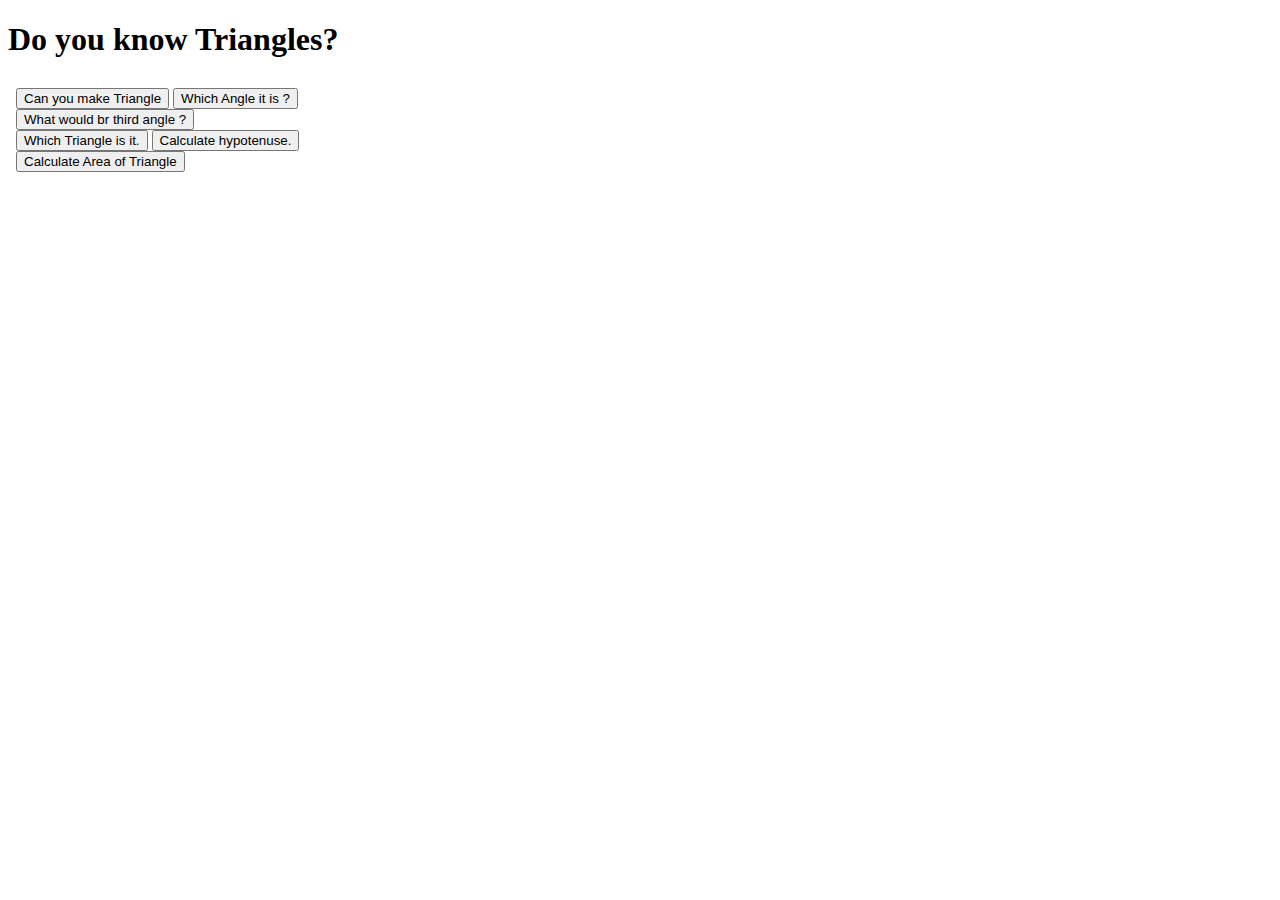
==== index.html @ 0097eb4e "start" ====
<!DOCTYPE html>
<html lang="en">
<head>
    <meta charset="UTF-8">
    <meta http-equiv="X-UA-Compatible" content="IE=edge">
    <meta name="viewport" content="width=device-width, initial-scale=1.0">
    <title>Do you know Triangle?</title>
</head>
<body>
    <div>
        <h1>Do you know Triangles?</h1>
    </div>
    <iframe class="nav-container" src="./nav.html" frameborder="0"></iframe>

    <div class="container-content" id="fild-content"></div>
    
    <script src="app.js"></script>
    <script src="nav.js"></script>
</body>
</html>
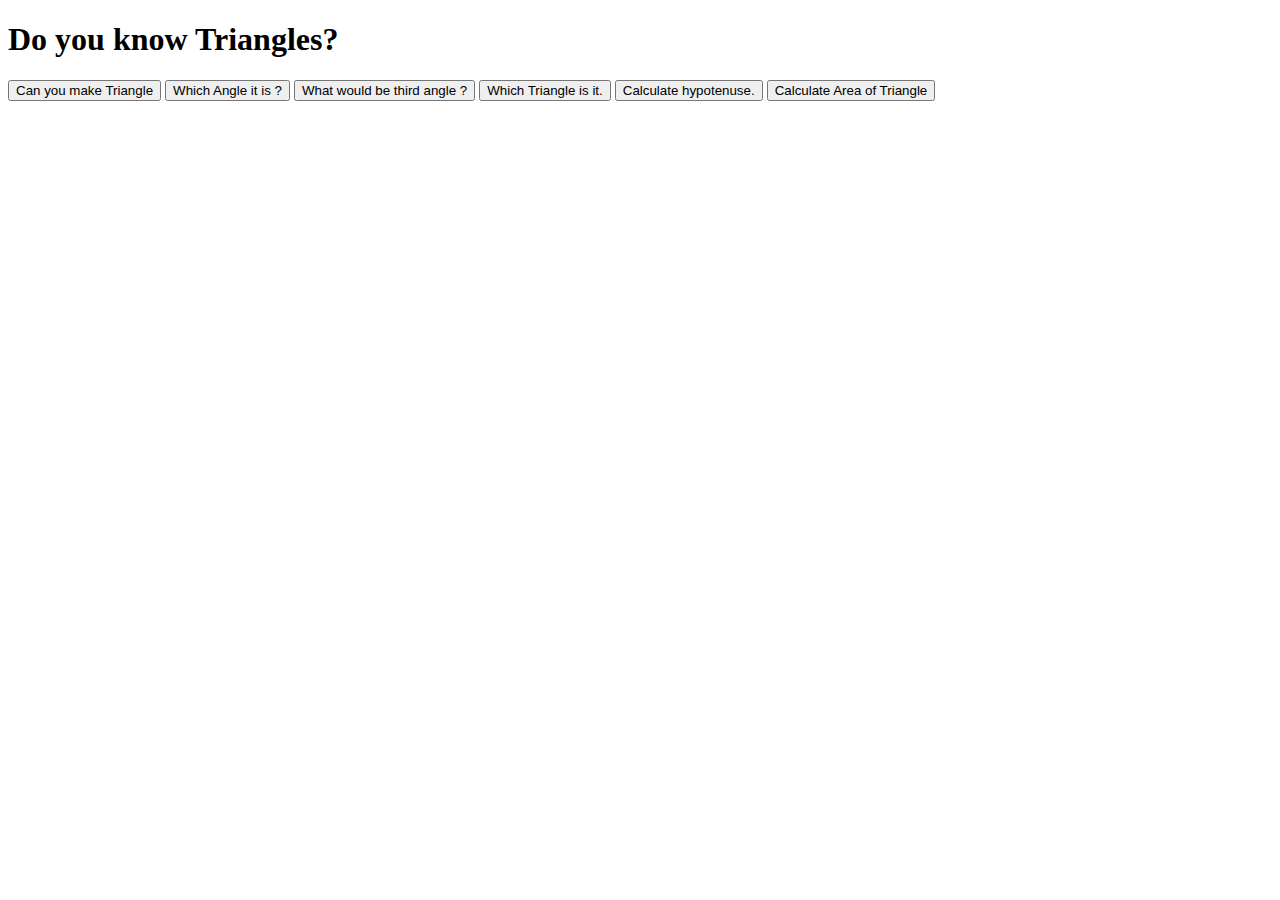
==== commit d65731e1: "calculate Hypotenuse done" ====
--- a/index.html
+++ b/index.html
@@ -7,14 +7,18 @@
     <title>Do you know Triangle?</title>
 </head>
 <body>
-    <div>
+    <div class="header">
         <h1>Do you know Triangles?</h1>
     </div>
-    <iframe class="nav-container" src="./nav.html" frameborder="0"></iframe>
-
-    <div class="container-content" id="fild-content"></div>
+    <div class="container-btn">
+            <button class="btn-nav" id="btn-make-triangle">Can you make Triangle</button>
+            <button class="btn-nav" id="btn-which-angle">Which Angle it is ?</button>
+            <button class="btn-nav" id="btn-third-angle">What would be third angle ?</button>
+            <button class="btn-nav" id="btn-which-triangle">Which Triangle is it. </button>
+            <button class="btn-nav" id="btn-calc-hyp">Calculate  hypotenuse.</button>
+            <button class="btn-nav" id="btn-calc-area">Calculate Area of Triangle</button>
+    </div>
     
     <script src="app.js"></script>
-    <script src="nav.js"></script>
 </body>
 </html>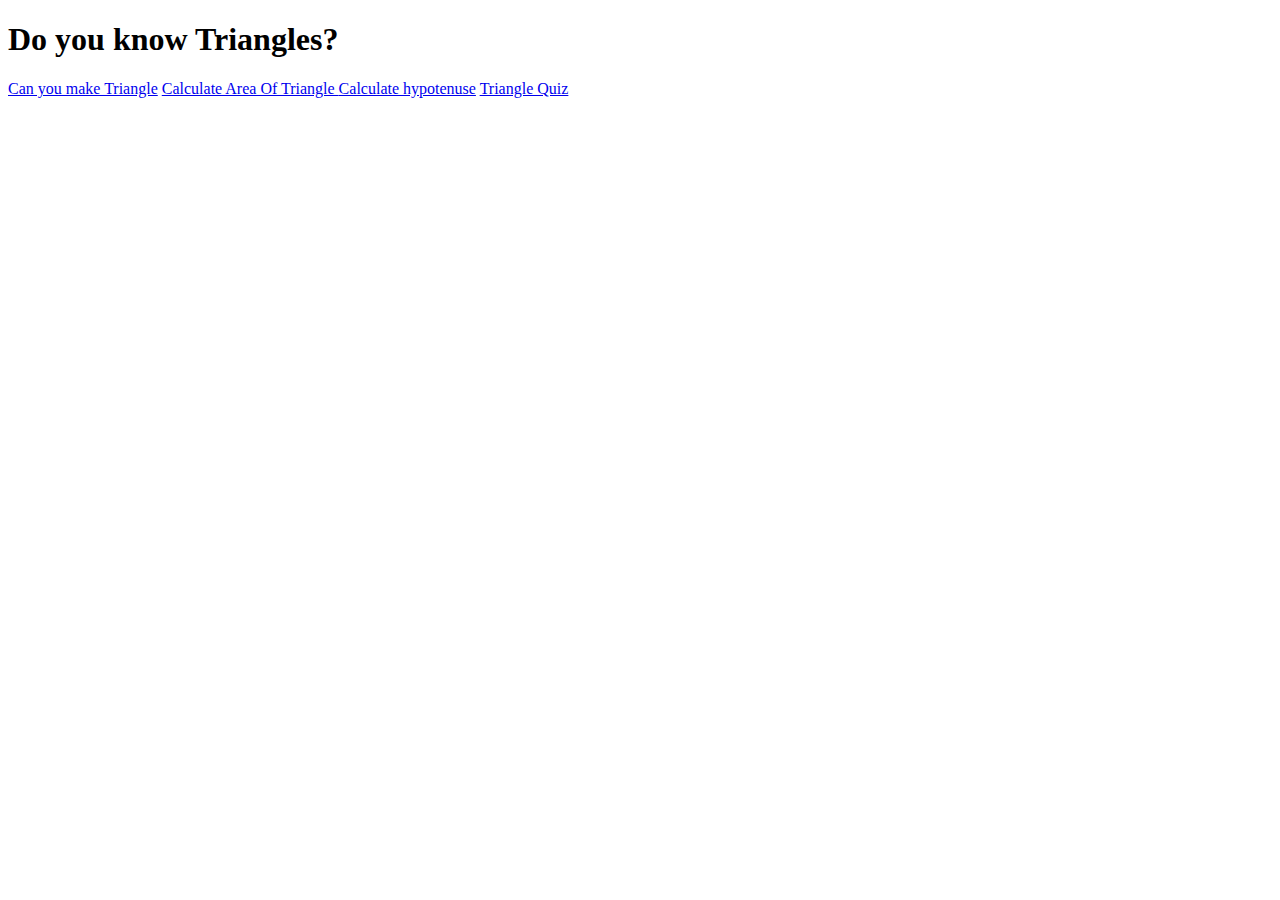
==== commit 980c926b: "calculate Area of Triangle Done" ====
--- a/index.html
+++ b/index.html
@@ -11,12 +11,10 @@
         <h1>Do you know Triangles?</h1>
     </div>
     <div class="container-btn">
-            <button class="btn-nav" id="btn-make-triangle">Can you make Triangle</button>
-            <button class="btn-nav" id="btn-which-angle">Which Angle it is ?</button>
-            <button class="btn-nav" id="btn-third-angle">What would be third angle ?</button>
-            <button class="btn-nav" id="btn-which-triangle">Which Triangle is it. </button>
-            <button class="btn-nav" id="btn-calc-hyp">Calculate  hypotenuse.</button>
-            <button class="btn-nav" id="btn-calc-area">Calculate Area of Triangle</button>
+            <a class="btn-nav" href="./maketriangle.html">Can you make Triangle</a>
+            <a class="btn-nav" href="./calcarea.html">Calculate Area Of Triangle </a>
+            <a class="btn-nav" href="./calchyp.html">Calculate hypotenuse</a>
+            <a class="btn-nav" href="./quiz.html">Triangle Quiz</a>
     </div>
     
     <script src="app.js"></script>
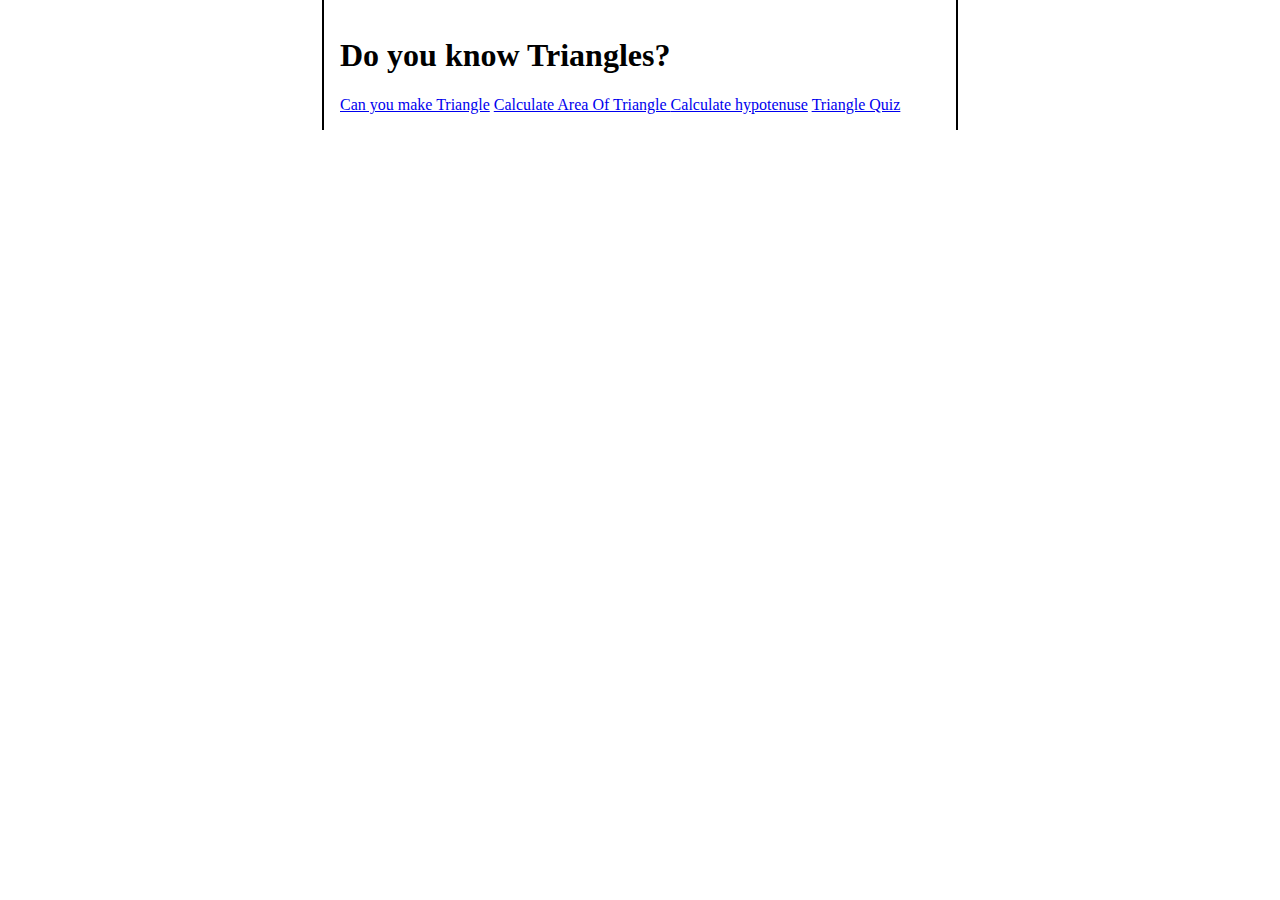
==== commit 24983936: "quiz js complete" ====
--- a/index.html
+++ b/index.html
@@ -4,6 +4,7 @@
     <meta charset="UTF-8">
     <meta http-equiv="X-UA-Compatible" content="IE=edge">
     <meta name="viewport" content="width=device-width, initial-scale=1.0">
+    <link rel="stylesheet" href="style.css">
     <title>Do you know Triangle?</title>
 </head>
 <body>
@@ -16,7 +17,5 @@
             <a class="btn-nav" href="./calchyp.html">Calculate hypotenuse</a>
             <a class="btn-nav" href="./quiz.html">Triangle Quiz</a>
     </div>
-    
-    <script src="app.js"></script>
 </body>
 </html>--- a/style.css
+++ b/style.css
@@ -0,0 +1,51 @@
+body{
+    width: 600px;
+    margin: auto;
+    padding: 1rem;
+    border-left: solid 2px;
+    border-right: solid 2px;
+}
+
+.container {
+    padding: 1rem;
+    border-bottom: 0.5rem solid;
+}
+
+.btn-home {
+    text-decoration: none;
+    font-size: 1.5rem ;
+    background-color:aqua;
+    margin: 0.5rem;
+    padding: 0rem 1rem;
+    border-radius: 0.7rem;
+}
+
+.container-score{
+    text-align: center;
+}
+
+.err-msg {
+    color : red ;
+    padding: 0.5rem;
+    font-weight: bolder;
+}
+
+.btn-submit {
+    border-radius: 0.5rem;
+    padding: 0.5rem;
+    font-size:large;
+    font-weight: bolder;
+    background-color: aqua;
+}
+
+.score-msg{
+    font-size: large;
+    font-weight: bold;
+}
+
+span {
+    background-color: rgb(6, 21, 158);
+    color: antiquewhite;
+    padding-right: 1rem;
+    padding-left: 1rem;
+}
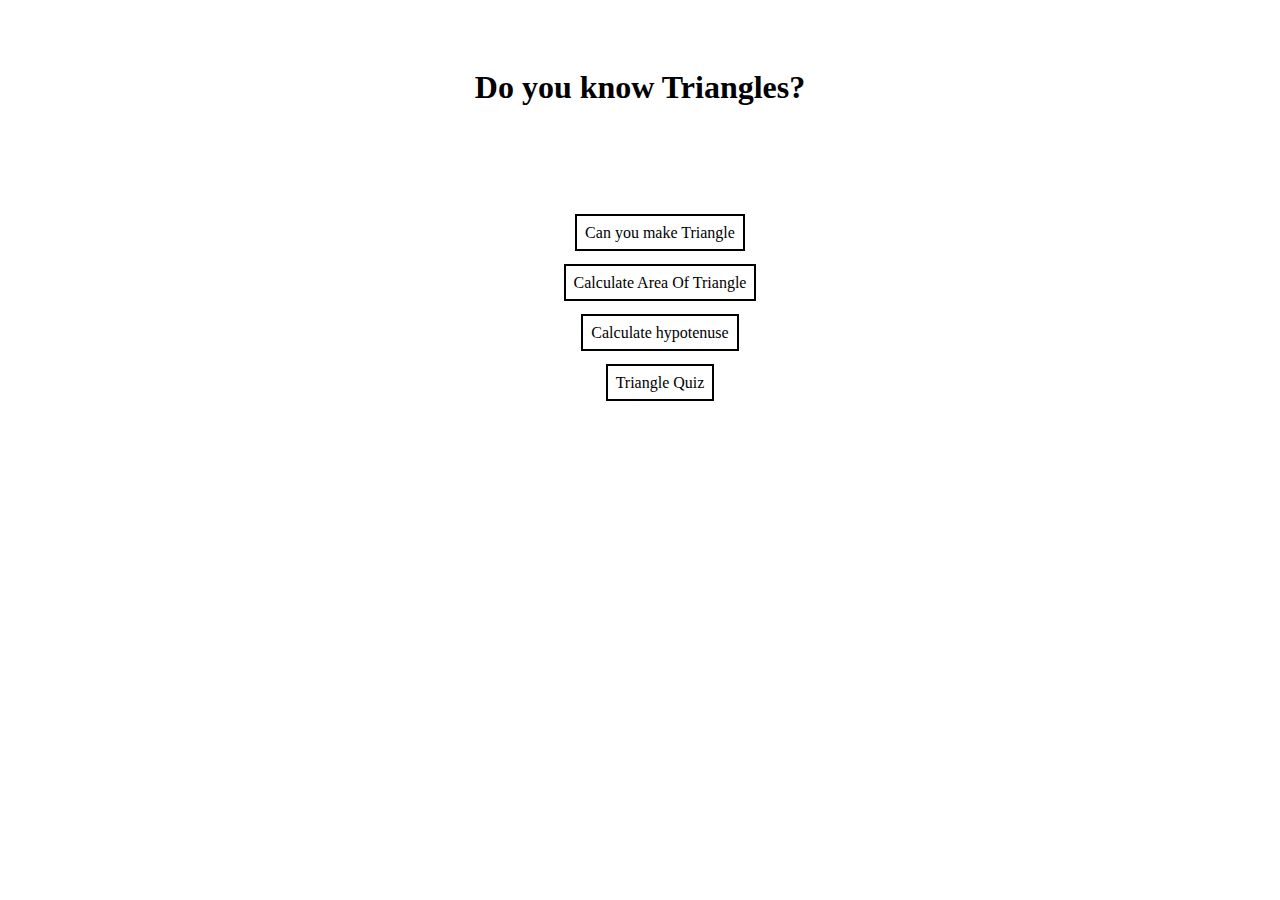
==== commit 357dcc93: "css bulding progress" ====
--- a/index.html
+++ b/index.html
@@ -12,10 +12,20 @@
         <h1>Do you know Triangles?</h1>
     </div>
     <div class="container-btn">
-            <a class="btn-nav" href="./maketriangle.html">Can you make Triangle</a>
-            <a class="btn-nav" href="./calcarea.html">Calculate Area Of Triangle </a>
-            <a class="btn-nav" href="./calchyp.html">Calculate hypotenuse</a>
-            <a class="btn-nav" href="./quiz.html">Triangle Quiz</a>
+        <ul>
+            <li>
+            <a class="btn-nav" id="btn-nav1" href="./maketriangle.html">Can you make Triangle</a><br>
+            </li>
+            <li>
+            <a class="btn-nav" id="btn-nav2" href="./calcarea.html">Calculate Area Of Triangle </a><br>
+            </li>
+            <li>
+            <a class="btn-nav" id="btn-nav3" href="./calchyp.html">Calculate hypotenuse</a><br>
+            </li>
+            <li>
+            <a class="btn-nav" id="btn-nav4" href="./quiz.html">Triangle Quiz</a>
+            </li>
+        </ul>
     </div>
 </body>
 </html>--- a/style.css
+++ b/style.css
@@ -2,10 +2,11 @@
     width: 600px;
     margin: auto;
     padding: 1rem;
-    border-left: solid 2px;
-    border-right: solid 2px;
 }
 
+.quizes{
+    border-left: solid 2px;
+}
 .container {
     padding: 1rem;
     border-bottom: 0.5rem solid;
@@ -49,3 +50,49 @@
     padding-right: 1rem;
     padding-left: 1rem;
 }
+
+/* index.html styling */
+
+.header{
+    text-align: center;
+    padding: 2rem;
+}
+.container-btn{
+    text-align: center;
+    margin-top: 3rem;
+}
+.btn-nav{
+  border: solid 2px;
+  text-align: center;
+  margin: auto;
+  text-decoration: none;
+    padding: 00.5rem;
+    box-shadow: 1rem;
+}
+a{
+    text-decoration: none;
+    color: black;
+}
+li{
+    list-style-type: none;
+    padding: 1rem;
+}
+
+/* make triangle.html */
+
+.section-container{
+    margin : 3rem;
+    
+}
+
+.container-input{
+    margin-top: 6rem;
+    font-size: large;
+    text-align: center;
+}
+
+.section-container input{
+    width: 2rem;
+    height: 1.5rem;
+}
+
